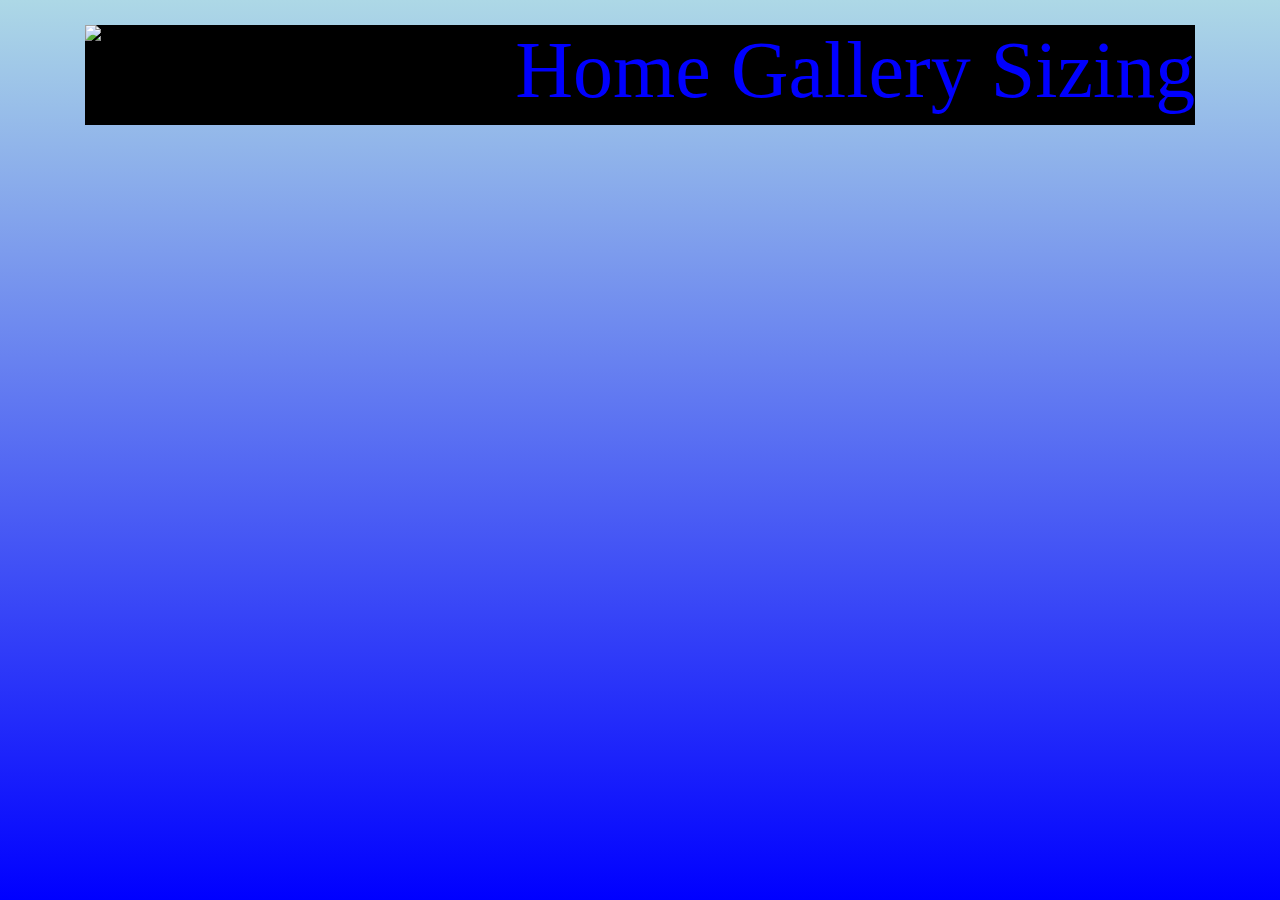
==== Index.html @ 483c0ab3 "Add files via upload" ====
<!DOCTYPE html>

<head>
    <title>
        Still Chill
    </title>
    <link rel="stylesheet" href="styles.css">
</head>
<body>


    <nav>
        <a href="Index.html">Home </a>
        <a href="Gallery.html">Gallery </a>
        <a href="Sizing.html">Sizing </a>

    </nav>
    <img class=logo src="images/logo.png">

    <div class = "background">


        
    </div>




    
</body>
---- styles.css ----
@font-face{
    font-family: chill;
    src: url(fonts/chilled.ttf);
}
* {
    margin: 0px;
    padding: 0px;
}
html{
    background-image: linear-gradient(lightblue, blue);
    height:100vh;
}

a:hover {
    color: rgb(0, 191, 255);
    background-color: black;
}

body {
    width: 95%;
    margin: auto;
    display: grid;
    grid-template-columns: .1fr .9fr 1.2fr .1fr;
    grid-template-rows: .5fr 2fr .5fr 10fr .5fr 2fr .5fr;
}

nav {
    background-color: black;
    text-align: right;
    grid-row: 2/3;
    grid-column: 2/4;
    height: 100px;

}
nav a {
    text-decoration: none;
    font-size: 500%;
    color: blue;
}
.logo{
    justify-self: left;
    height: 60%;
    grid-row: 2/3;
    grid-column: 2/3;
}
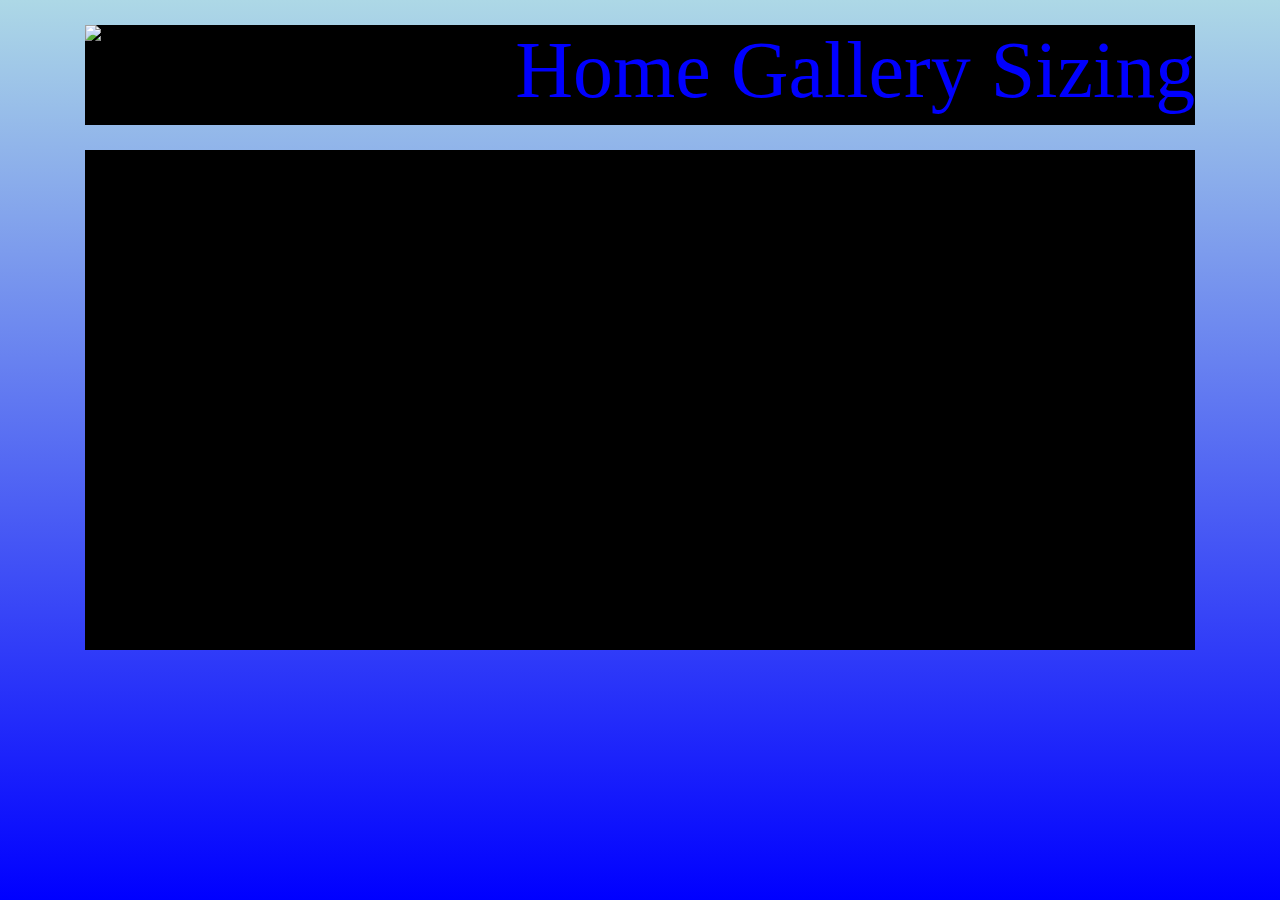
==== commit c03c55c0: "Add files via upload" ====
--- a/Index.html
+++ b/Index.html
@@ -18,15 +18,11 @@
     <img class=logo src="images/logo.png">
 
     <div class = "background">
+        <div class = "body"></div>
+    </div>
+    <div class = "contact">
 
-
-        
     </div>
-
-
-
-
-    
 </body>
 
 
--- a/styles.css
+++ b/styles.css
@@ -42,4 +42,9 @@
     height: 60%;
     grid-row: 2/3;
     grid-column: 2/3;
+}
+.background{
+    background-color: black;
+    grid-row: 4/5;
+    grid-column: 2/4;
 }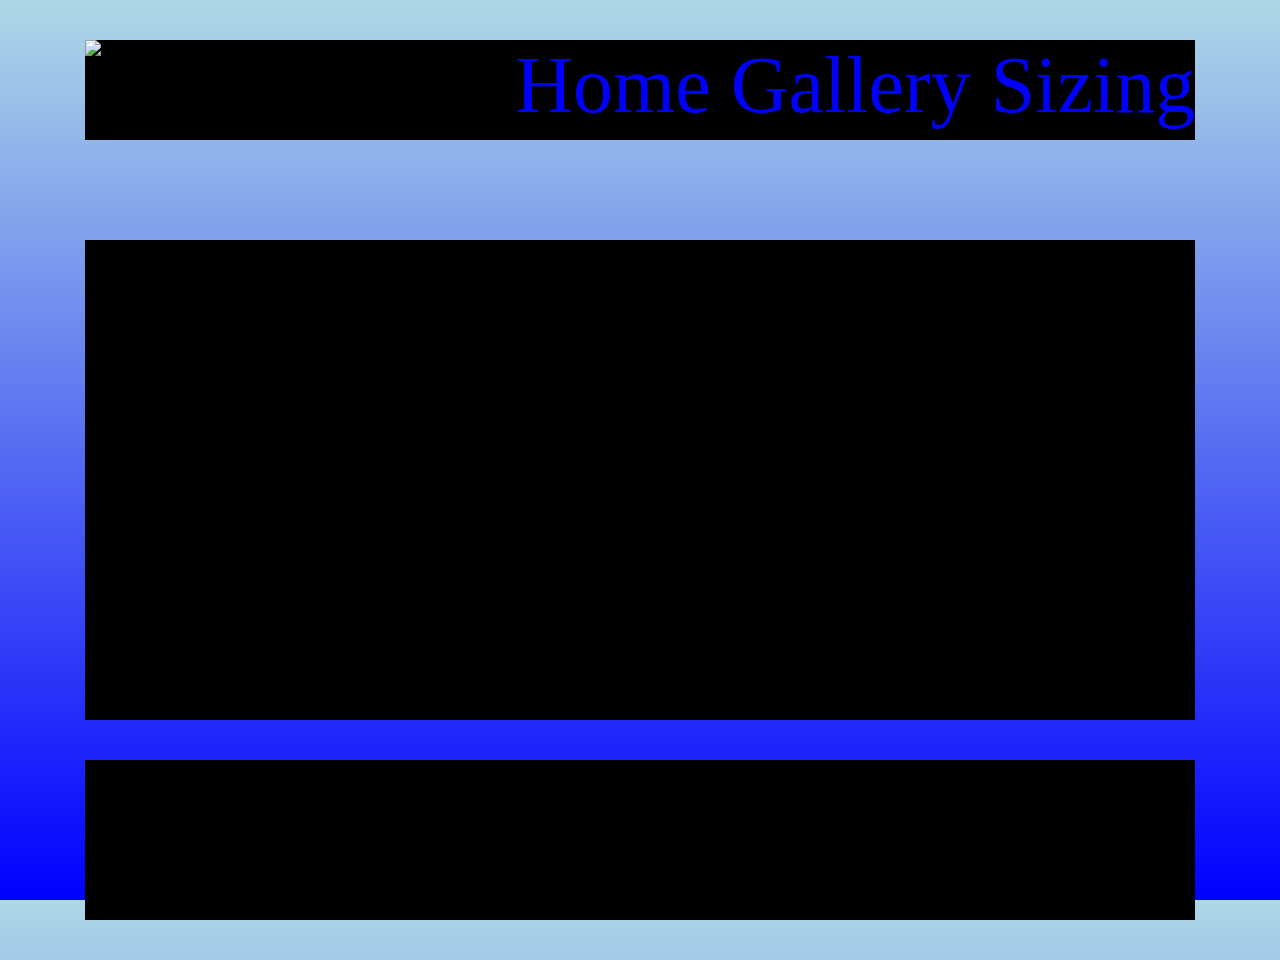
==== commit b7e2db19: "Add files via upload" ====
--- a/Index.html
+++ b/Index.html
@@ -18,7 +18,7 @@
     <img class=logo src="images/logo.png">
 
     <div class = "background">
-        <div class = "body"></div>
+        <div class = "gridy"></div>
     </div>
     <div class = "contact">
 
--- a/styles.css
+++ b/styles.css
@@ -20,15 +20,23 @@
     width: 95%;
     margin: auto;
     display: grid;
-    grid-template-columns: .1fr .9fr 1.2fr .1fr;
-    grid-template-rows: .5fr 2fr .5fr 10fr .5fr 2fr .5fr;
+    grid-template-columns: .1fr 2.1fr .1fr;
+    grid-template-rows: .5fr 2fr .5fr 6fr .5fr 2fr .5fr;
+}
+
+.gridy{
+    width: 95%;
+    margin: auto;
+    display: grid;
+    grid-template-columns: .9fr 1.2fr;
+    grid-template-rows: 240px 240px;
 }
 
 nav {
     background-color: black;
     text-align: right;
     grid-row: 2/3;
-    grid-column: 2/4;
+    grid-column: 2/3;
     height: 100px;
 
 }
@@ -41,10 +49,15 @@
     justify-self: left;
     height: 60%;
     grid-row: 2/3;
-    grid-column: 2/3;
+    grid-column: 2/2;
 }
 .background{
     background-color: black;
     grid-row: 4/5;
-    grid-column: 2/4;
-}+    grid-column: 2/3;
+}
+.contact{
+    background-color: black;
+    grid-row: 6/7;
+    grid-column: 2/3;
+}
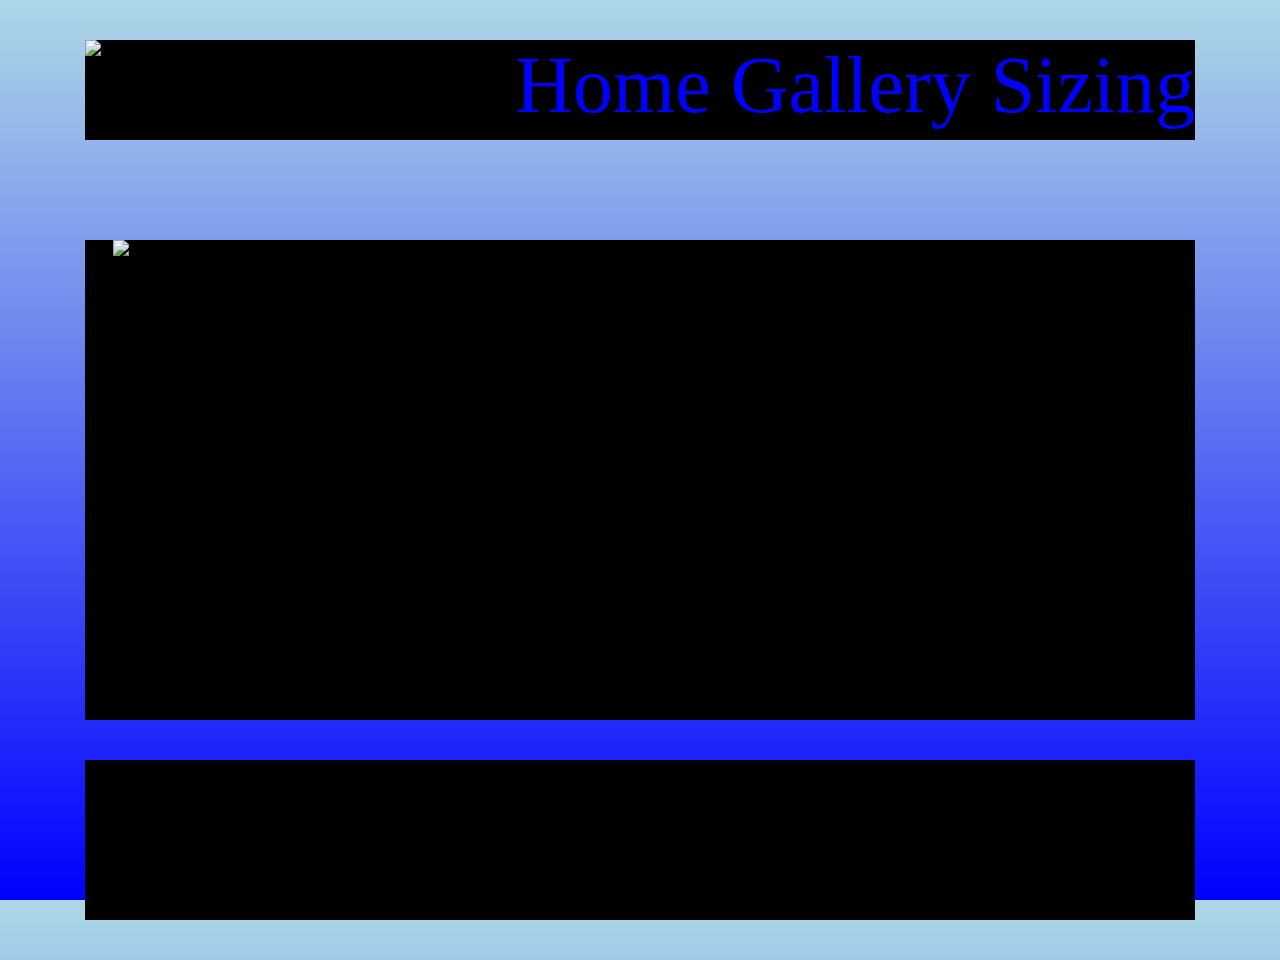
==== commit 3465cd18: "Add files via upload" ====
--- a/Index.html
+++ b/Index.html
@@ -18,7 +18,9 @@
     <img class=logo src="images/logo.png">
 
     <div class = "background">
-        <div class = "gridy"></div>
+        <div class = "gridy">
+            <img class = image src="images/image.png">
+        </div>
     </div>
     <div class = "contact">
 
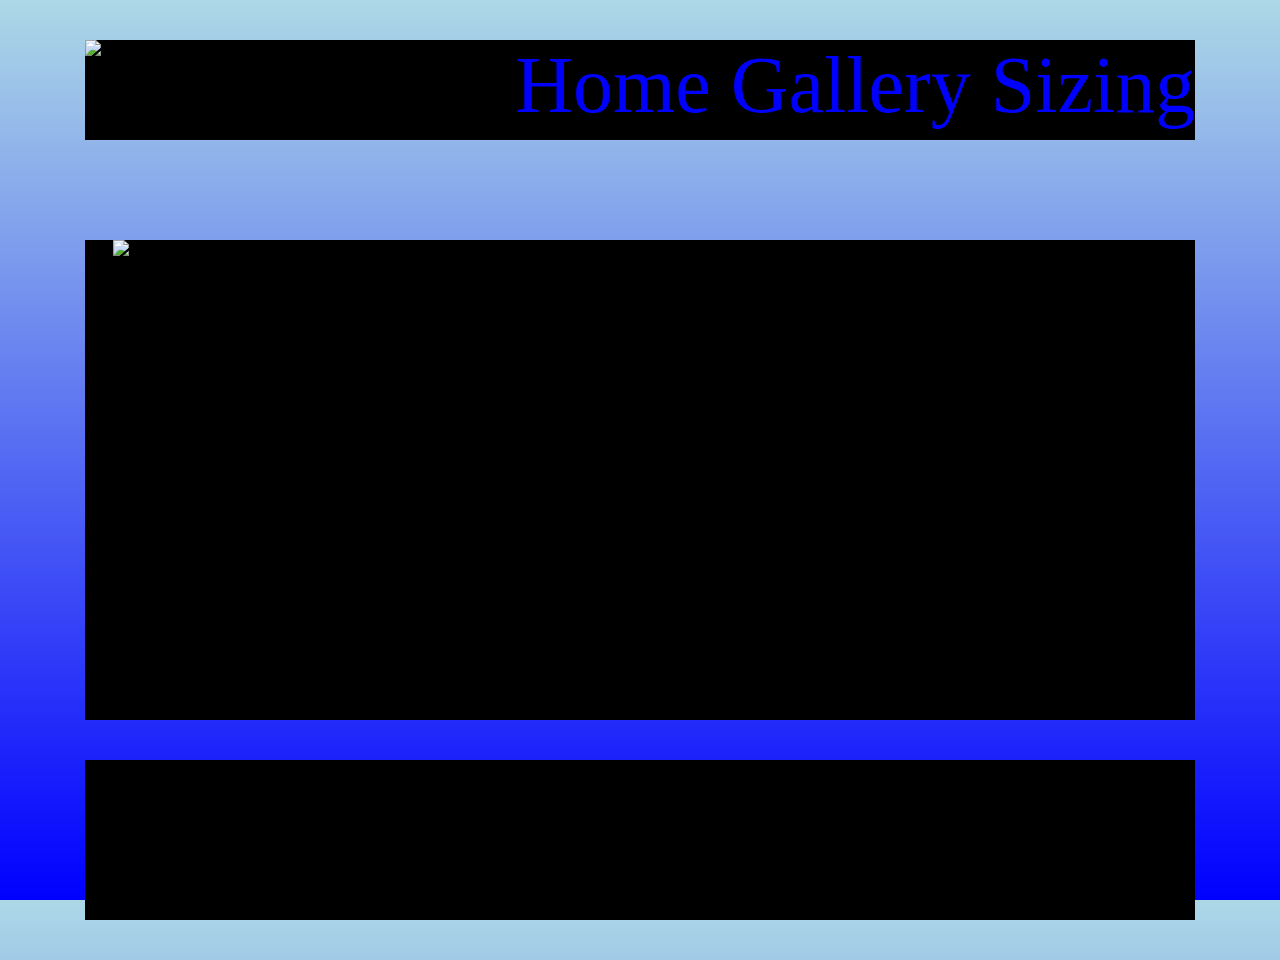
==== commit 311e6103: "Add files via upload" ====
--- a/Index.html
+++ b/Index.html
@@ -20,10 +20,13 @@
     <div class = "background">
         <div class = "gridy">
             <img class = image src="images/image.png">
+            <div class ="advertising">
+                text for typing
+            </div>
         </div>
     </div>
     <div class = "contact">
-
+        text for typing
     </div>
 </body>
 
--- a/styles.css
+++ b/styles.css
@@ -61,3 +61,8 @@
     grid-row: 6/7;
     grid-column: 2/3;
 }
+.image{
+    grid-column:1/2;
+    grid-row: 1/3;
+    height: 480px;
+}
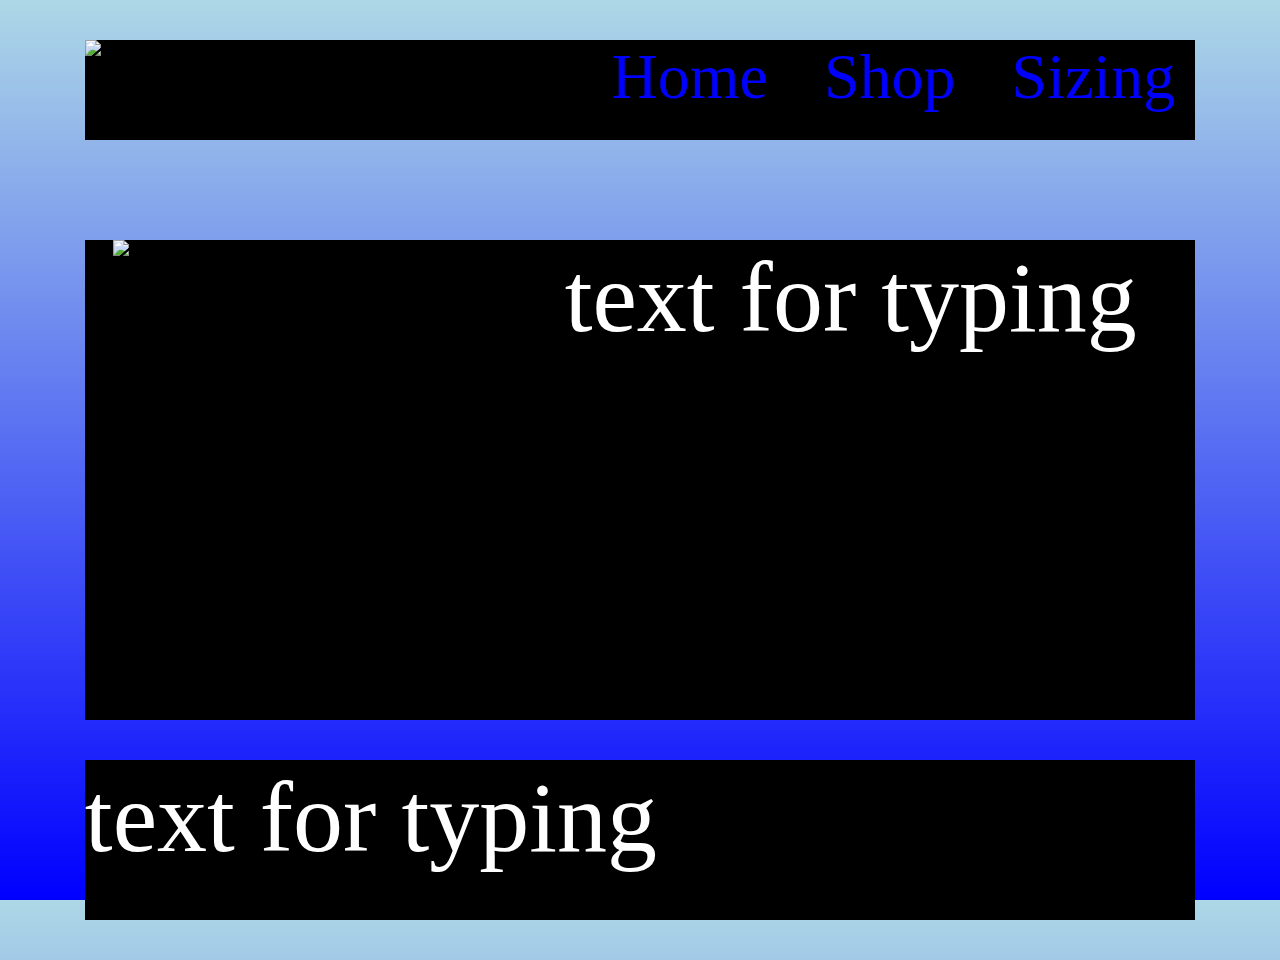
==== commit b98773bc: "Add files via upload" ====
--- a/Index.html
+++ b/Index.html
@@ -11,7 +11,7 @@
 
     <nav>
         <a href="Index.html">Home </a>
-        <a href="Gallery.html">Gallery </a>
+        <a href="Shop.html">Shop </a>
         <a href="Sizing.html">Sizing </a>
 
     </nav>
--- a/styles.css
+++ b/styles.css
@@ -1,6 +1,10 @@
 @font-face{
     font-family: chill;
     src: url(fonts/chilled.ttf);
+}
+@font-face{
+    font-family: block;
+    src: url(fonts/block.ttf);
 }
 * {
     margin: 0px;
@@ -42,12 +46,14 @@
 }
 nav a {
     text-decoration: none;
-    font-size: 500%;
+    font-size: 400%;
+    font-family: chill;
     color: blue;
+    margin: 20px;
 }
 .logo{
     justify-self: left;
-    height: 60%;
+    height: 40%;
     grid-row: 2/3;
     grid-column: 2/2;
 }
@@ -60,9 +66,63 @@
     background-color: black;
     grid-row: 6/7;
     grid-column: 2/3;
+    color: white;
+    font-size:100px;
 }
 .image{
     grid-column:1/2;
     grid-row: 1/3;
     height: 480px;
 }
+.advertising{
+    color: white;
+    grid-column: 2/3;
+    grid-row: 1/3;
+    font-size:100px;
+    
+}
+
+
+section {
+    width: 80%;
+    margin: 20px auto;
+    min-height: 100px;
+    grid-column: 2/3;
+    grid-row:3/7;
+}
+
+ul {
+    display: grid;
+    grid-template-columns: 1fr 1fr 1fr;
+    grid-template-rows: 480px;
+    grid-gap: 10px;
+    list-style: none;
+}
+
+
+p {
+    margin: 10px;
+    font-size: 150%;
+    font-family: chill;
+}
+
+.smallshirt {
+    height: 40%;
+    align-self: top;
+}
+
+.middleshirt{
+    height: 40%;
+    align-self: top;
+}
+.bigshirt{
+    height: 40%;
+    align-self: top;
+}
+
+.calc{
+    grid-row: 3/4;
+    grid-column: 2/3;
+    font-family: block;
+    font-size:15px;
+}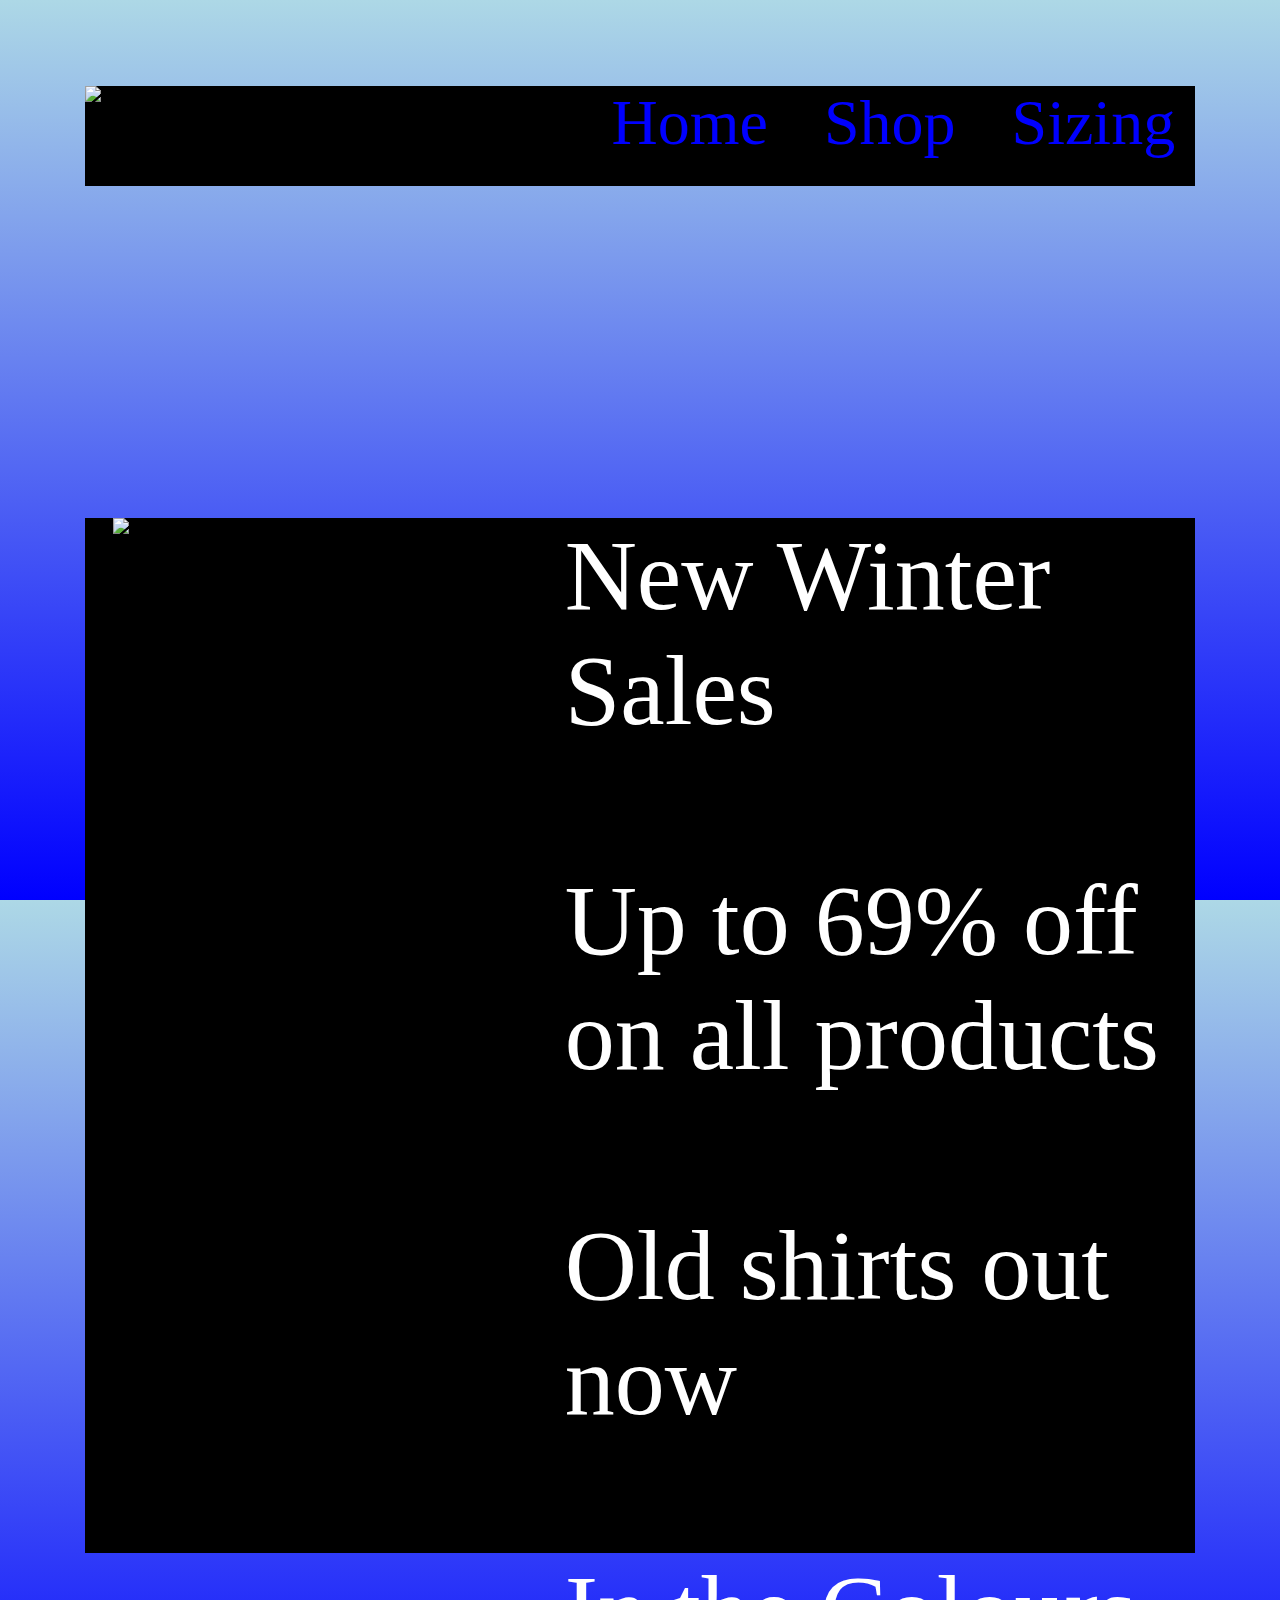
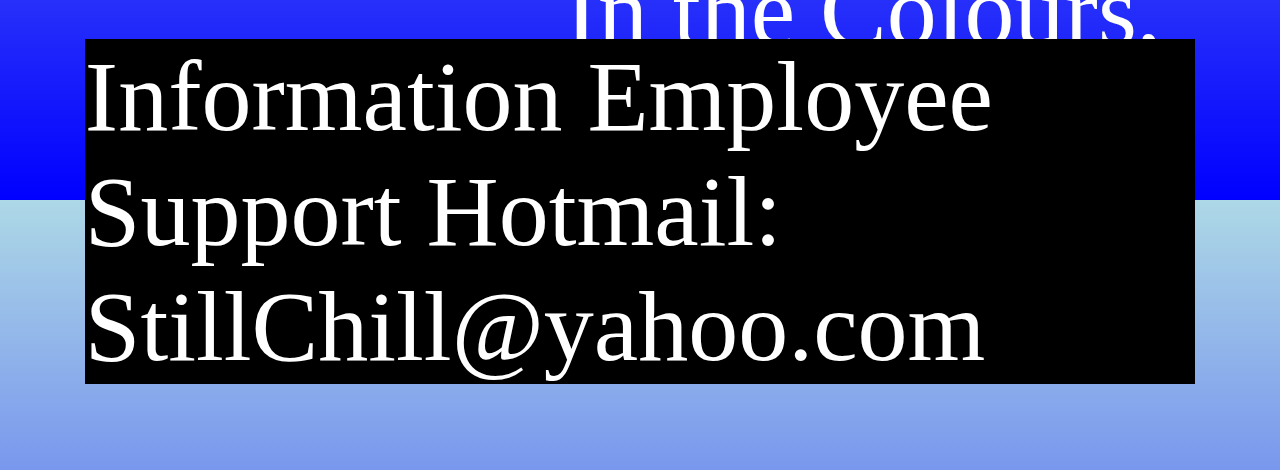
==== commit aaa0a736: "Add files via upload" ====
--- a/Index.html
+++ b/Index.html
@@ -21,12 +21,21 @@
         <div class = "gridy">
             <img class = image src="images/image.png">
             <div class ="advertising">
-                text for typing
+                New Winter Sales
+            <br>
+            <br>
+            Up to 69% off on all products
+            <br>
+            <br>
+            Old shirts out now
+            <br>
+            <br>
+            In the Colours, black, black and black
             </div>
         </div>
     </div>
     <div class = "contact">
-        text for typing
+        Information               Employee Support              Hotmail: StillChill@yahoo.com
     </div>
 </body>
 
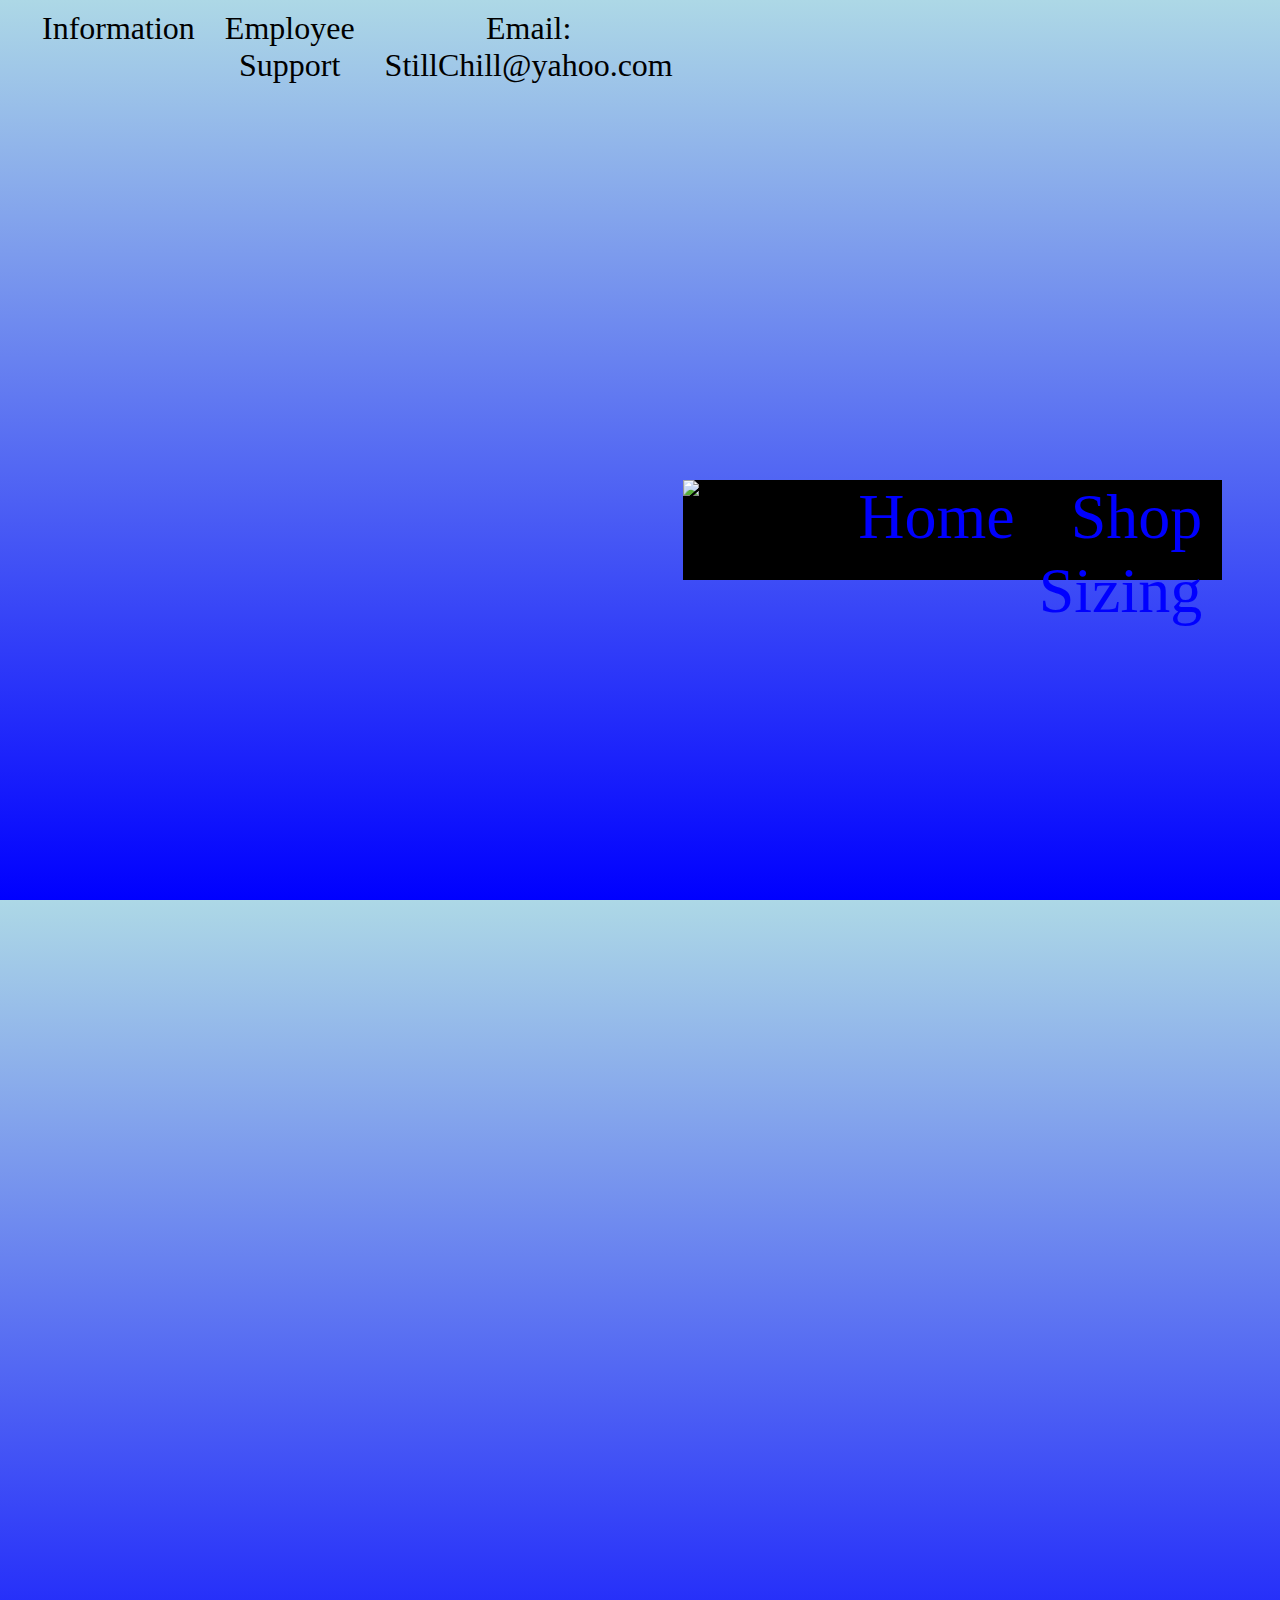
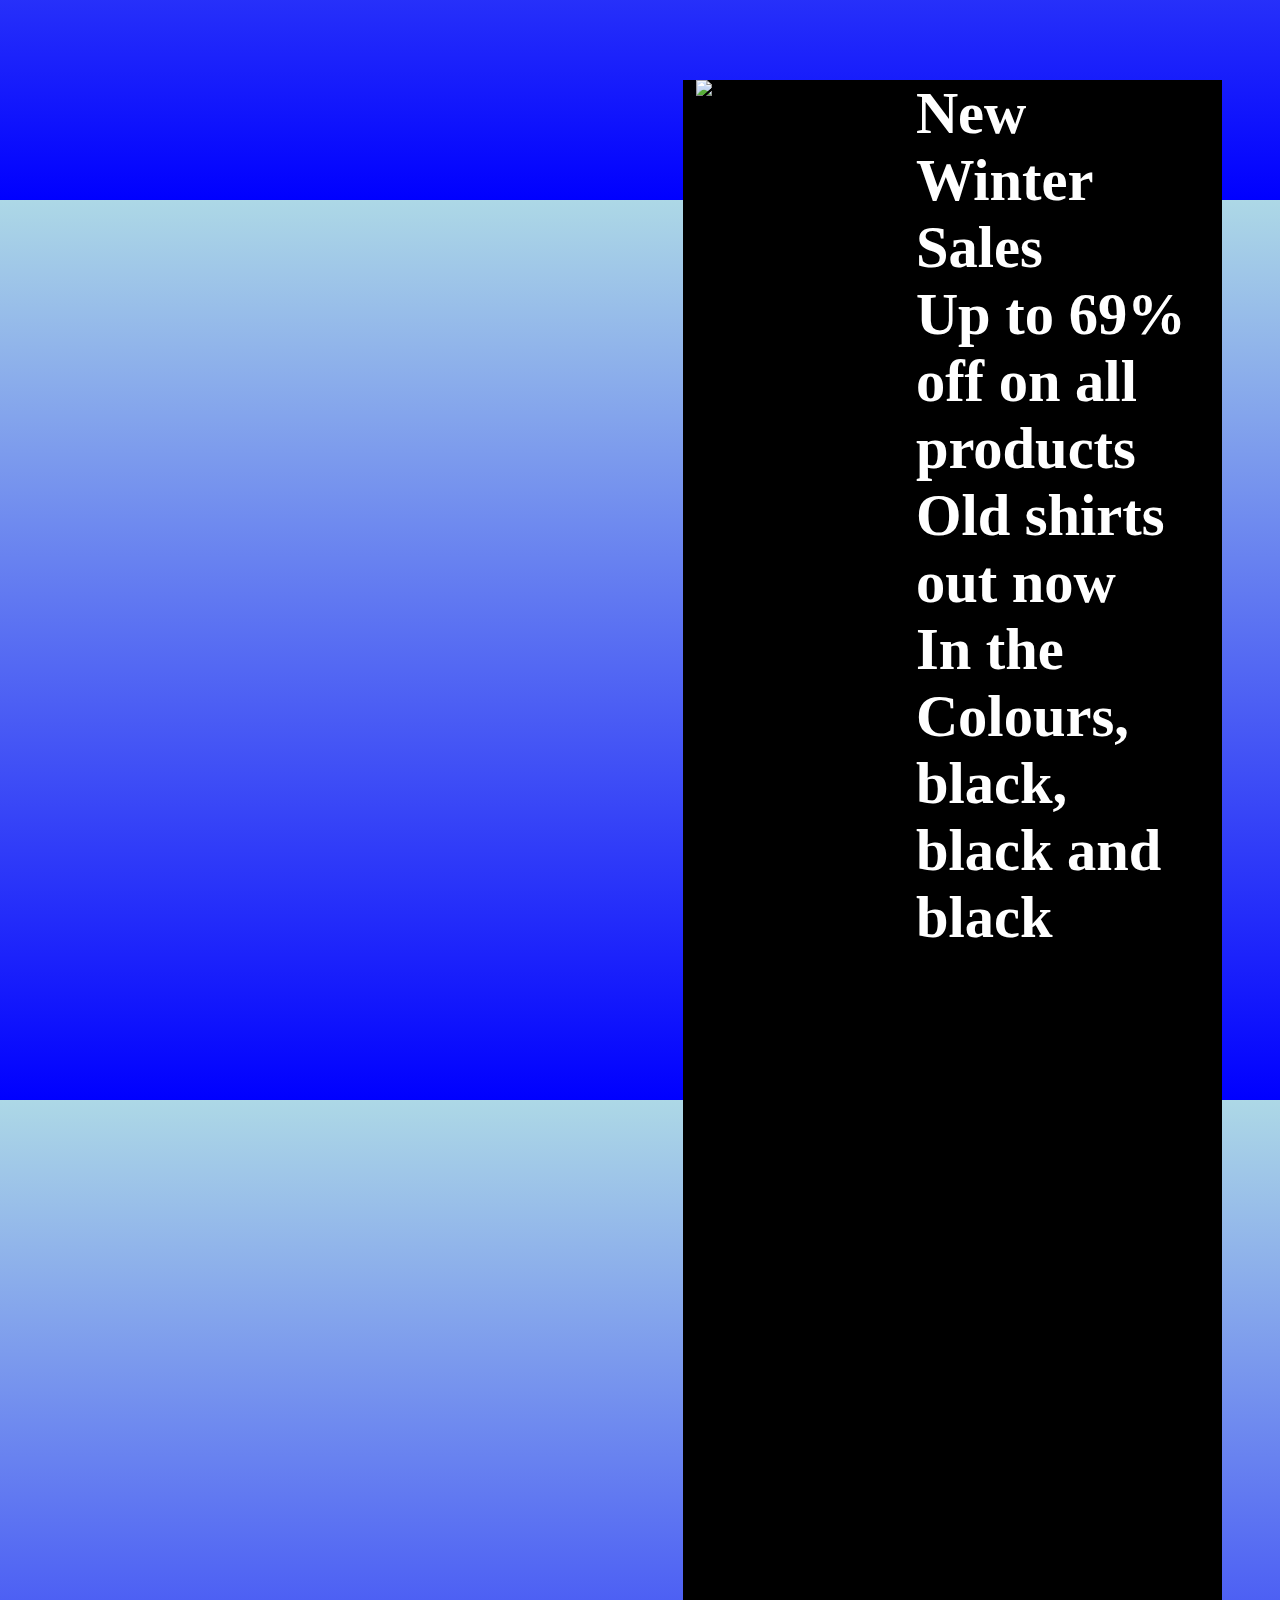
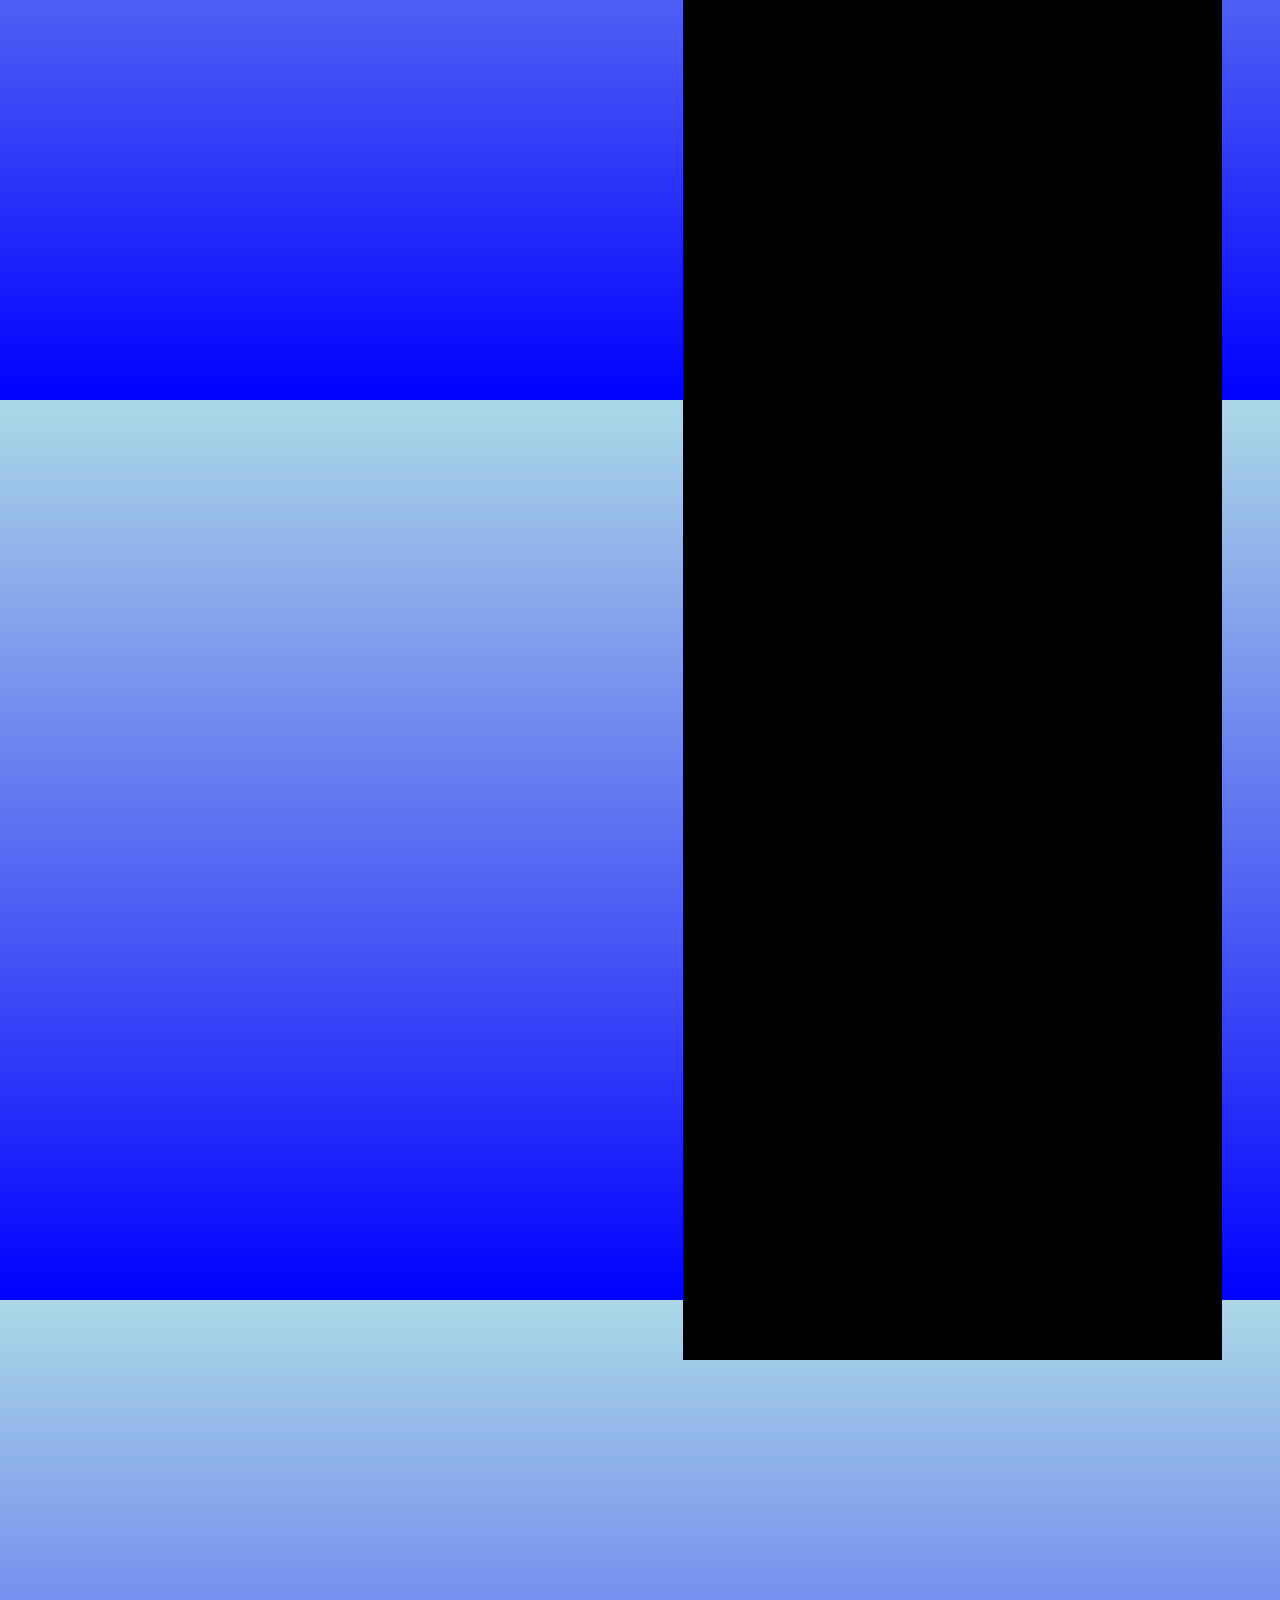
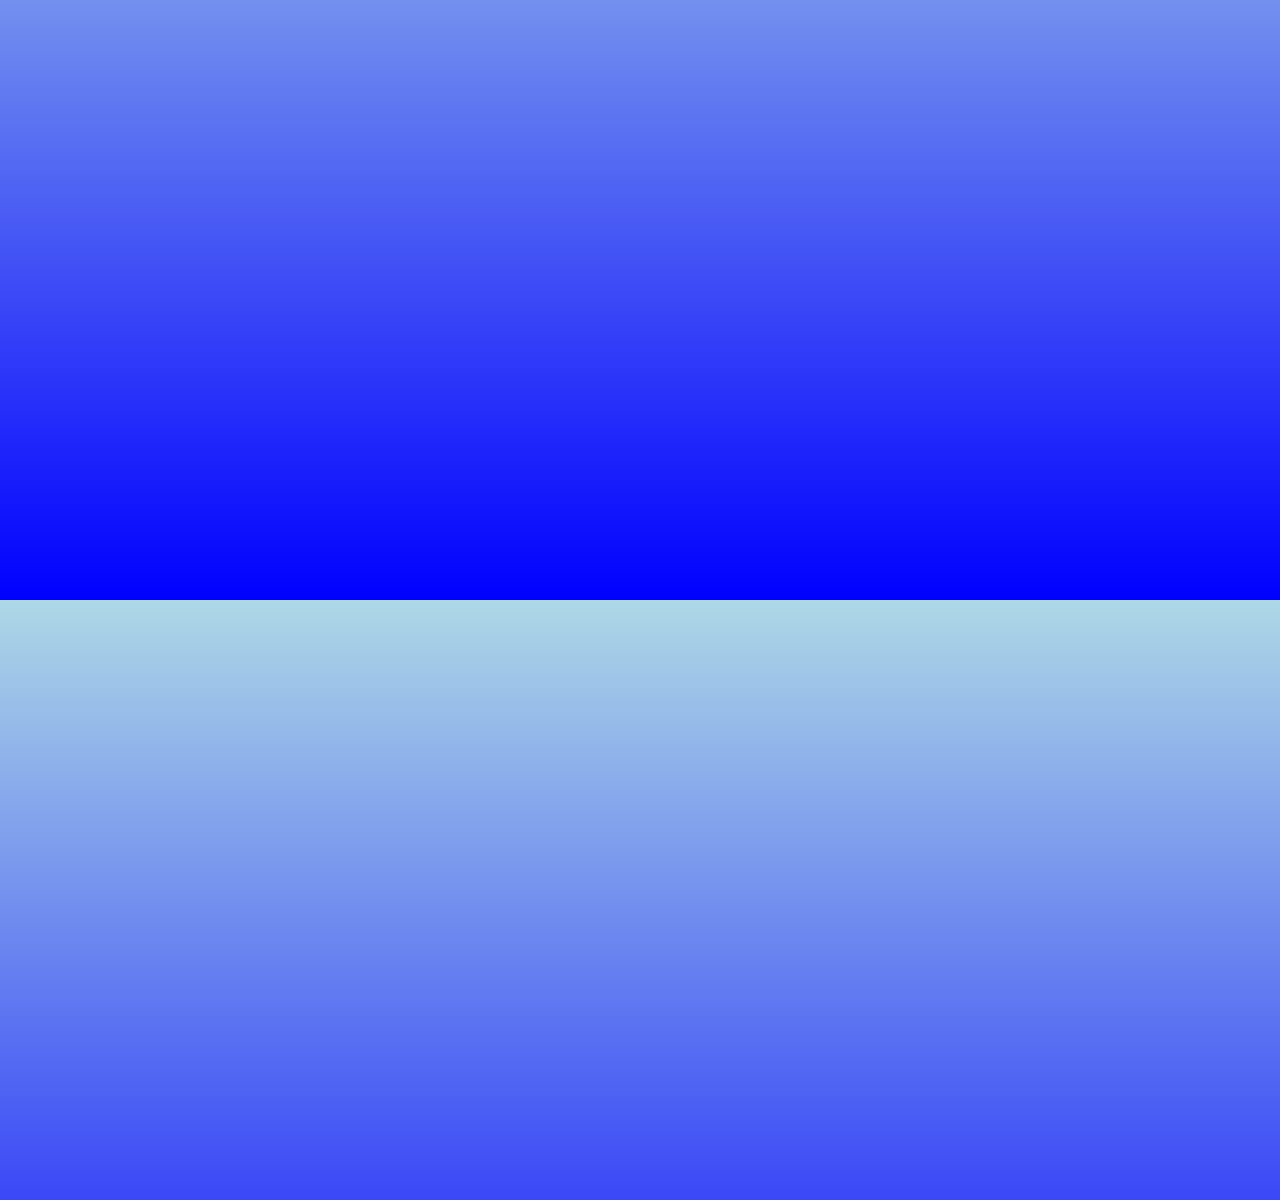
==== commit 6426856e: "Add files via upload" ====
--- a/Index.html
+++ b/Index.html
@@ -10,33 +10,40 @@
 
 
     <nav>
-        <a href="Index.html">Home </a>
-        <a href="Shop.html">Shop </a>
-        <a href="Sizing.html">Sizing </a>
-
+        <div class="links">
+            <a href="Index.html">Home </a>
+            <a href="Shop.html">Shop </a>
+            <a href="Sizing.html">Sizing </a>
+        </div>
+            
     </nav>
     <img class=logo src="images/logo.png">
 
     <div class = "background">
         <div class = "gridy">
             <img class = image src="images/image.png">
+
             <div class ="advertising">
-                New Winter Sales
-            <br>
-            <br>
-            Up to 69% off on all products
-            <br>
-            <br>
-            Old shirts out now
-            <br>
-            <br>
-            In the Colours, black, black and black
+                <h3>
+                    New Winter Sales<br>
+                    Up to 69% off on all products<br>
+                    Old shirts out now<br>
+                    In the Colours, black, black and black<br>
+            </h3>
             </div>
         </div>
     </div>
-    <div class = "contact">
-        Information               Employee Support              Hotmail: StillChill@yahoo.com
-    </div>
+    <ul class="ul2">
+            <li>
+                <p>Information</p>
+            </li>
+            <li>
+                <p>Employee Support</p>
+            </li>
+            <li>
+                <p>Email: StillChill@yahoo.com</p>
+            </li>
+        </ul>
 </body>
 
 
--- a/styles.css
+++ b/styles.css
@@ -53,7 +53,7 @@
 }
 .logo{
     justify-self: left;
-    height: 40%;
+    height: 60%;
     grid-row: 2/3;
     grid-column: 2/2;
 }
@@ -67,7 +67,8 @@
     grid-row: 6/7;
     grid-column: 2/3;
     color: white;
-    font-size:100px;
+    font-size:30px;
+    font-family: block;
 }
 .image{
     grid-column:1/2;
@@ -78,7 +79,8 @@
     color: white;
     grid-column: 2/3;
     grid-row: 1/3;
-    font-size:100px;
+    font-size:50px;
+    font-family: block;
     
 }
 
@@ -102,21 +104,22 @@
 
 p {
     margin: 10px;
-    font-size: 150%;
-    font-family: chill;
+    font-size: 200%;
+    font-family: block;
+    text-align: center;
 }
 
 .smallshirt {
-    height: 40%;
+    height: 75%;
     align-self: top;
 }
 
 .middleshirt{
-    height: 40%;
+    height: 75%;
     align-self: top;
 }
 .bigshirt{
-    height: 40%;
+    height: 75%;
     align-self: top;
 }
 
